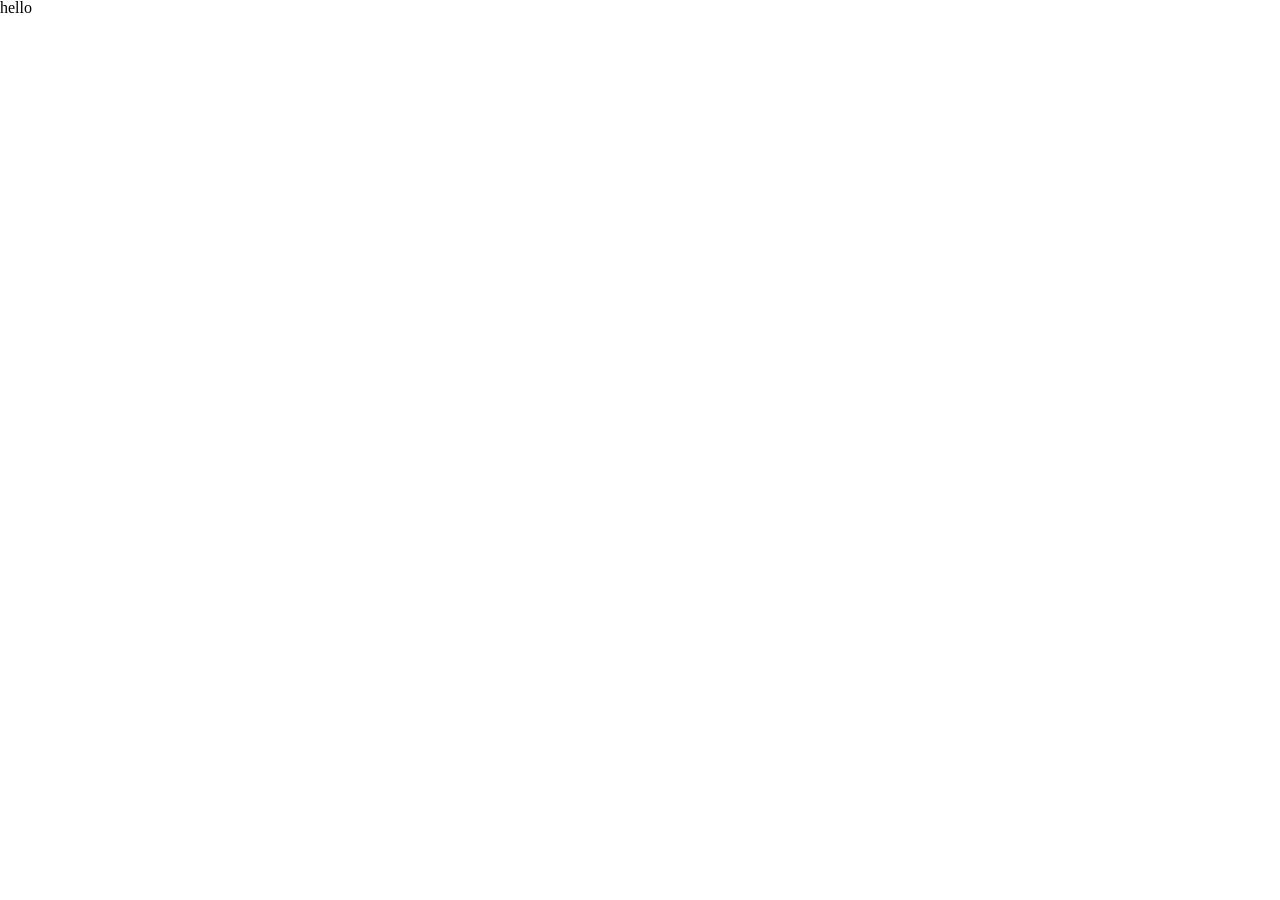
==== uikit.html @ f29a20e6 "update add components(header,footer, index) + connections + uikit" ====
<!DOCTYPE html>
<html lang="en">
<head>
    <meta charset="UTF-8">
    <meta name="viewport" content="width=device-width, initial-scale=1.0">
    <link rel="stylesheet" href="/src/css/styles.css">
    <title>UIKIT</title>

    <!-- 
     
    <meta property="og:title" content="TITLE_PAGE" />
    <meta property="og:site_name" content="SITE_NAME" />
    <meta property="og:description" content="DESCRIPTION_OF_PAGE" />
    <meta property="og:url" content="URL_ADRESS" />
    <meta property="og:type" content="website" />
    <meta property="og:image" content="PATH_TO_IMAGE" />
    <meta property="og:image:width" content="1200" />
    <meta property="og:image:height" content="630" />
    <meta property="og:image:alt" content="IMAGE_DESCRIPTION" />
    <meta property="og:locale" content="ru_RU, en_EN" /> -->

    <!-- Twitter Cards -->
    <!-- <meta name="twitter:title" content="Заголовок страницы или статьи" />
    <meta name="twitter:description" content="Краткое описание страницы, до 200 символов" />
    <meta name="twitter:image" content="https://yourwebsite.com/path-to-image.jpg" />
    <meta name="twitter:image:alt" content="Описание изображения" />     -->
</head>

<body>
    <h1>hello</h1>
</body>
</html>
---- src/css/styles.css ----
*, *:before, *:after {
  box-sizing: border-box;
}

html, body, div, span, object, iframe, figure, h1, h2, h3, h4, h5, h6, p, blockquote, pre, a, code, em, img, small, strike, strong, sub, sup, tt, b, u, i, ol, ul, li, fieldset, form, label, table, caption, tbody, tfoot, thead, tr, th, td, main, canvas, embed, footer, header, nav, section, video {
  margin: 0;
  padding: 0;
  border: 0;
  font-size: 100%;
  font: inherit;
  vertical-align: baseline;
  text-rendering: optimizeLegibility;
  -webkit-font-smoothing: antialiased;
  text-size-adjust: none;
}

footer, header, nav, section, main {
  display: block;
}

body {
  line-height: 1;
}

ol, ul {
  list-style: none;
}

blockquote, q {
  quotes: none;
}

blockquote:before, blockquote:after, q:before, q:after {
  content: "";
  content: none;
}

table {
  border-collapse: collapse;
  border-spacing: 0;
}

input {
  border-radius: 0;
}/*# sourceMappingURL=styles.css.map */
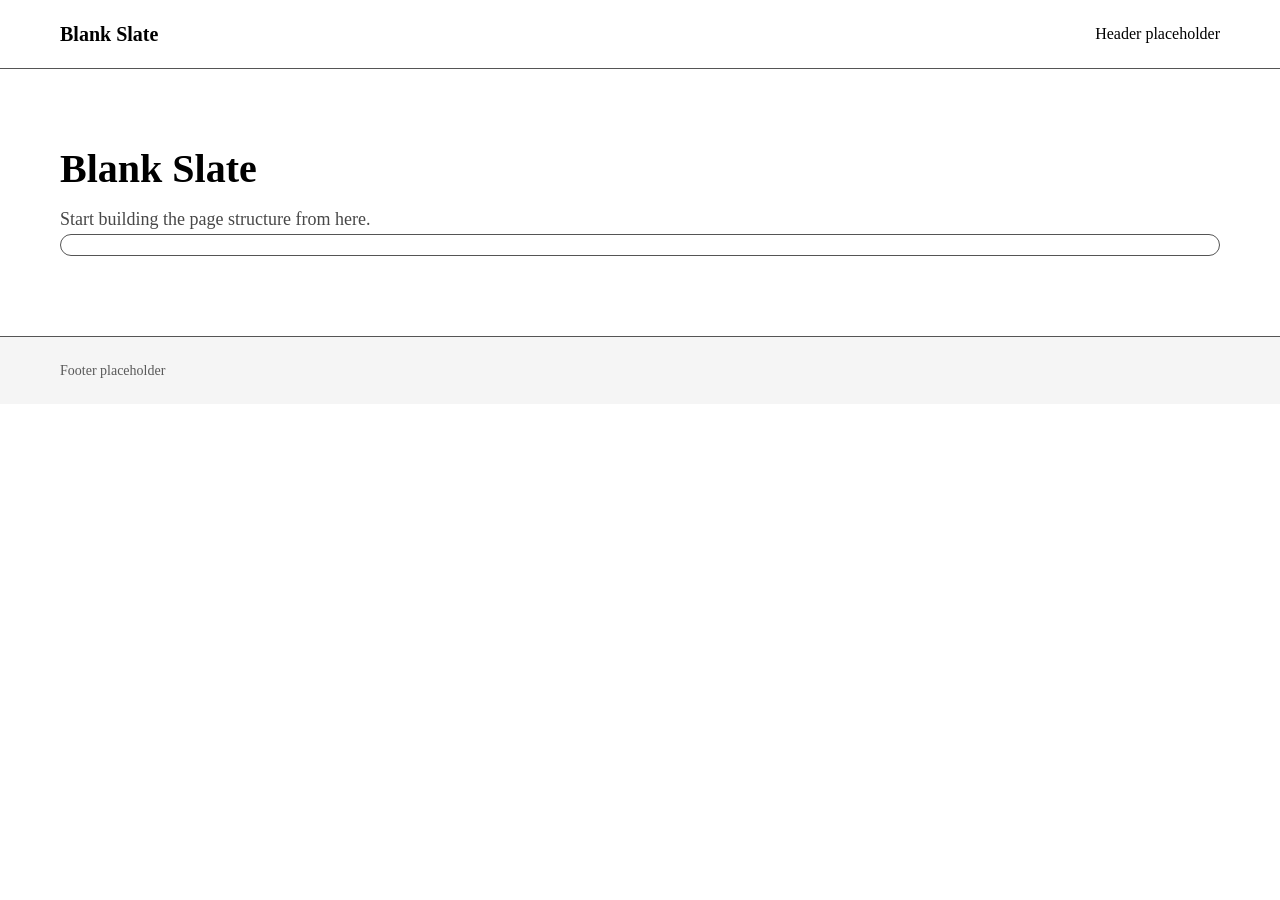
==== commit 4844a4e5: "Refactor styles and structure: update footer and header borders, add infocard styles, and enhance UI" ====
--- a/uikit.html
+++ b/uikit.html
@@ -3,12 +3,30 @@
 <head>
     <meta charset="UTF-8">
     <meta name="viewport" content="width=device-width, initial-scale=1.0">
-    <link rel="stylesheet" href="/src/css/styles.css">
+    <link rel="stylesheet" href="src/css/styles.css">
+
+    <!-- FAVICON -->
+    <!-- Favicon Standart -->
+    <link rel="icon" type="image/x-icon" href="src/graphics/favicon.ico">
+
+    <!-- Different devices favicons -->
+    <link rel="icon" type="image/png" sizes="16x16" href="src/graphics/png/favicon-16x16.png">
+    <link rel="icon" type="image/png" sizes="32x32" href="src/graphics/png/favicon-32x32.png">
+
+    <!-- Chrome-Android -->
+    <link rel="icon" type="image/png" sizes="192x192" href="src/graphics/png/android-chrome-192x192.png">
+    <link rel="icon" type="image/png" sizes="512x512" href="src/graphics/png/android-chrome-512x512.png">
+
+    <!-- IOS -->
+    <link rel="apple-touch-icon" sizes="180x180" href="src/graphics/png/apple-touch-icon.png">
+
+    <!-- Android -->
+    <link rel="manifest" href="src/graphics/site.webmanifest">
+
     <title>UIKIT</title>
-
-    <!-- 
-     
-    <meta property="og:title" content="TITLE_PAGE" />
+    
+    <!-- OpenGraphics for Thumbnails -->
+    <!-- <meta property="og:title" content="TITLE_PAGE" />
     <meta property="og:site_name" content="SITE_NAME" />
     <meta property="og:description" content="DESCRIPTION_OF_PAGE" />
     <meta property="og:url" content="URL_ADRESS" />
@@ -19,14 +37,28 @@
     <meta property="og:image:alt" content="IMAGE_DESCRIPTION" />
     <meta property="og:locale" content="ru_RU, en_EN" /> -->
 
-    <!-- Twitter Cards -->
+    <!-- Twitter Cards  -->
     <!-- <meta name="twitter:title" content="Заголовок страницы или статьи" />
     <meta name="twitter:description" content="Краткое описание страницы, до 200 символов" />
     <meta name="twitter:image" content="https://yourwebsite.com/path-to-image.jpg" />
-    <meta name="twitter:image:alt" content="Описание изображения" />     -->
+    <meta name="twitter:image:alt" content="Описание изображения" /> -->
 </head>
 
 <body>
-    <h1>hello</h1>
+    <div data-partial="src/partials/header.html"></div>
+
+    <main class="page-content">
+        <h1>Blank Slate</h1>
+        <p>Start building the page structure from here.</p>
+
+        <article class="infocard">
+
+        </article>
+        
+    </main>
+
+    <div data-partial="src/partials/footer.html"></div>
+
+    <script src="scripts-js-php/script.js"></script>
 </body>
 </html>
--- a/src/css/styles.css
+++ b/src/css/styles.css
@@ -42,4 +42,80 @@
 
 input {
   border-radius: 0;
+}
+
+a {
+  text-decoration: none;
+  color: #000;
+}
+
+.site-footer {
+  border-top: 1px solid #555;
+  background-color: #f5f5f5;
+}
+
+.site-footer__inner {
+  width: min(100%, 1200px);
+  margin: 0 auto;
+  padding-inline: 20px;
+  padding-block: 24px;
+}
+
+.site-footer__copy {
+  font-size: 14px;
+  line-height: 1.4;
+  color: rgba(0, 0, 0, 0.64);
+}
+
+.site-header {
+  border-bottom: 1px solid #555;
+  background-color: #fff;
+}
+
+.site-header__inner,
+.page-content {
+  width: min(100%, 1200px);
+  margin: 0 auto;
+  padding-inline: 20px;
+}
+
+.site-header__inner {
+  display: flex;
+  justify-content: space-between;
+  align-items: center;
+  gap: 24px;
+  padding-block: 24px;
+}
+
+.site-header__brand {
+  font-size: 20px;
+  font-weight: 700;
+}
+
+.site-header__nav a {
+  color: inherit;
+  text-decoration: none;
+}
+
+.page-content {
+  padding-block: 80px;
+}
+
+.page-content h1 {
+  margin-bottom: 16px;
+  font-size: 40px;
+  font-weight: 700;
+}
+
+.page-content p {
+  max-width: 600px;
+  font-size: 18px;
+  line-height: 1.6;
+  color: rgba(0, 0, 0, 0.72);
+}
+
+.infocard {
+  border: 1px solid #555;
+  border-radius: 2rem;
+  padding: 10px;
 }/*# sourceMappingURL=styles.css.map */
